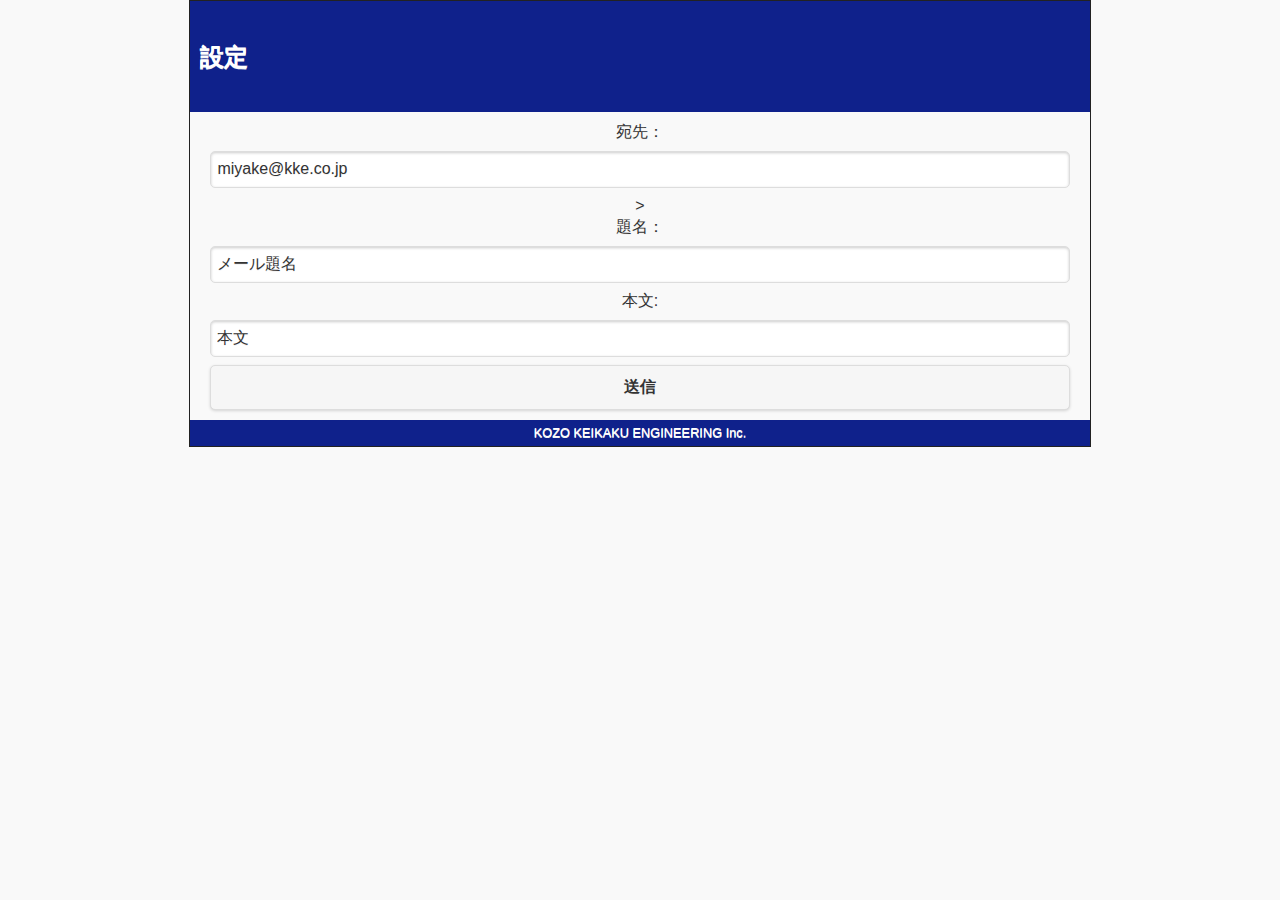
==== WebContent/sendmail.html @ ce536974 "コミット" ====
<!DOCTYPE html>
<html>
<head>
<meta http-equiv="Content-Type" content="text/html; charset=UTF-8" />
<meta http-equiv="Pragma" content="no-cache">
<meta http-equiv="Cache-Control" content="no-cache">
<meta http-equiv="Expires" content="Tue, 10 Dec 1968 15:00:00 GMT">
<link rel="stylesheet" type="text/css" href="./css/conf.css" />
<link rel="stylesheet" href="./css/jquery.mobile-1.4.5.min.css" />
<script type="text/javascript" src="./js/jquery-1.11.3.min.js"></script>
<script type="text/javascript" src="./js/jquery.mobile-1.4.5.min.js"></script>
<title>LockStateデモトップページ</title>
</head>
<body>
<!-- WRAPPER -->
<div id="wrapper">
<!-- HEADER -->
<div id="header">
<h2>設定</h2>
</div>
<!-- /HEADER -->
<div id="main">
	<div data-role="ui-content">
<form action="./api/TestSendMail" method="post">
 <div>宛先：<input type="text" name="to" value="miyake@kke.co.jp">></div>
 <div>題名：<input type="text" name="subject" value="メール題名"></div>
 <div>本文:<input type="text" name="bodyText" value="本文"></div>
 <input type="submit" value="送信">
</form>
	</div>
</div>
<!-- FOOTER  -->
<div id="footer">
<address>KOZO KEIKAKU ENGINEERING Inc.</address>
</div>
<!-- /FOOTER  -->
</div>
<!-- /WRAPPER -->
</body>
</html>
---- WebContent/css/conf.css ----
html,body{
	height: 100%;
}
div#wrapper{
	width:900px;
	height:auto;
	margin:0 auto;
	border:1px solid #222222;
}
div#header{
	width:auto;
	padding:20px 10px;
	background-color:#0F218B;
	color:#ffffff;
}
div#footer{
	clear:both;
	width:auto;
	background-color:#0F218B;
	text-align:center;
}
div#footer address{
	font-style: normal;
	font-size:0.8em;
	line-height:2;
	color:#ffffff;
}
div#ApplianceInfo{
	float:left;
	width:580px;
	height:100%;
	min-height:100%;
	padding:5px;
	background-color:#FFFFFF;
}
div#AdjustmentInfo{
	float:right;
	width:279px;
	height:100%;
	min-height:100%;
	padding:5px;
	background-color:#FFFFFF;
	border-left:1px solid #222222;
}
div#AdjustmentItemList{
	width:250px;
	height:100%;
	min-height:100%;
	font-size:0.8em;
	background-color:#FFFFFF;
}
div#AdjustmentItem{
	width:100%;
	background-color:#FFFFFF;
	border-top:1px solid #222222;
}
div#ErrorInfo{
	width:auto;
	padding:15px;
	background-color:#FFFFFF;
}
div#ErrorInfo blockquote{
	font-style:normal;
	font-size:0.6em;
}
ul.narrow{
	margin: 10px 10px 10px 10px;
}
div.narrow{
	margin: 10px 10px 10px 10px;
}
div#DR_SW{
	width:80px;
	height:30px;
	text-align:center;
	vertical-align: middle;
}
div#main{
	margin: 10px 20px 10px 20px;
	text-align:center;
	vertical-align: middle;
}
div#chart1{
	margin: 0px 20px 0px 20px;
	text-align:center;
	vertical-align: middle;
}
input#modepriority-OFF { width: 60px; }
input#modenominalpower-OFF { width: 60px; }
input#modepriority-ON { width: 60px; }
input#modenominalpower-ON { width: 60px; }
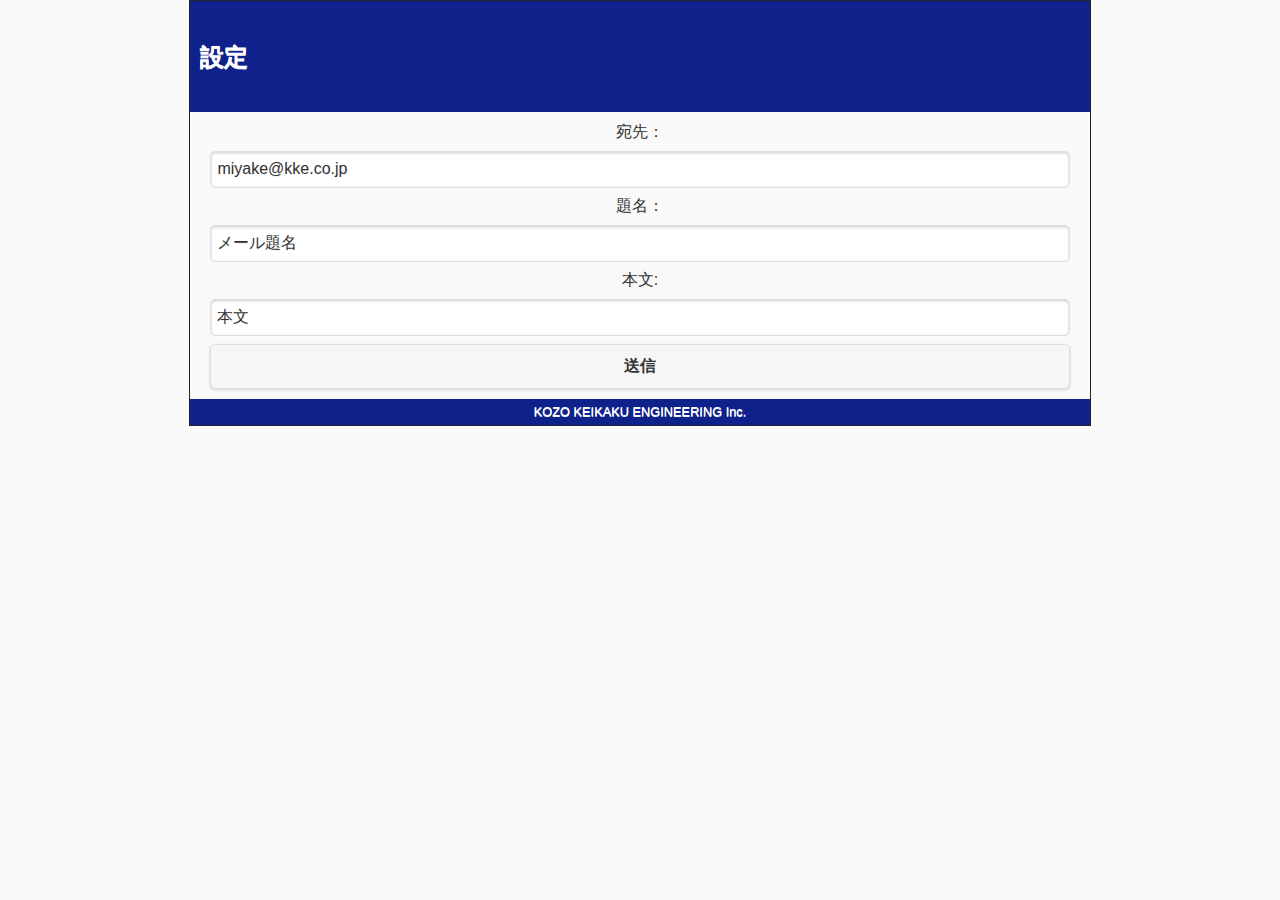
==== commit ea621cb1: "クラスを追加・設定ファイル変更・カレンダーリストの値を取得（途中）・他修正" ====
--- a/WebContent/sendmail.html
+++ b/WebContent/sendmail.html
@@ -22,7 +22,7 @@
 <div id="main">
 	<div data-role="ui-content">
 <form action="./api/TestSendMail" method="post">
- <div>宛先：<input type="text" name="to" value="miyake@kke.co.jp">></div>
+ <div>宛先：<input type="text" name="to" value="miyake@kke.co.jp"></div>
  <div>題名：<input type="text" name="subject" value="メール題名"></div>
  <div>本文:<input type="text" name="bodyText" value="本文"></div>
  <input type="submit" value="送信">
